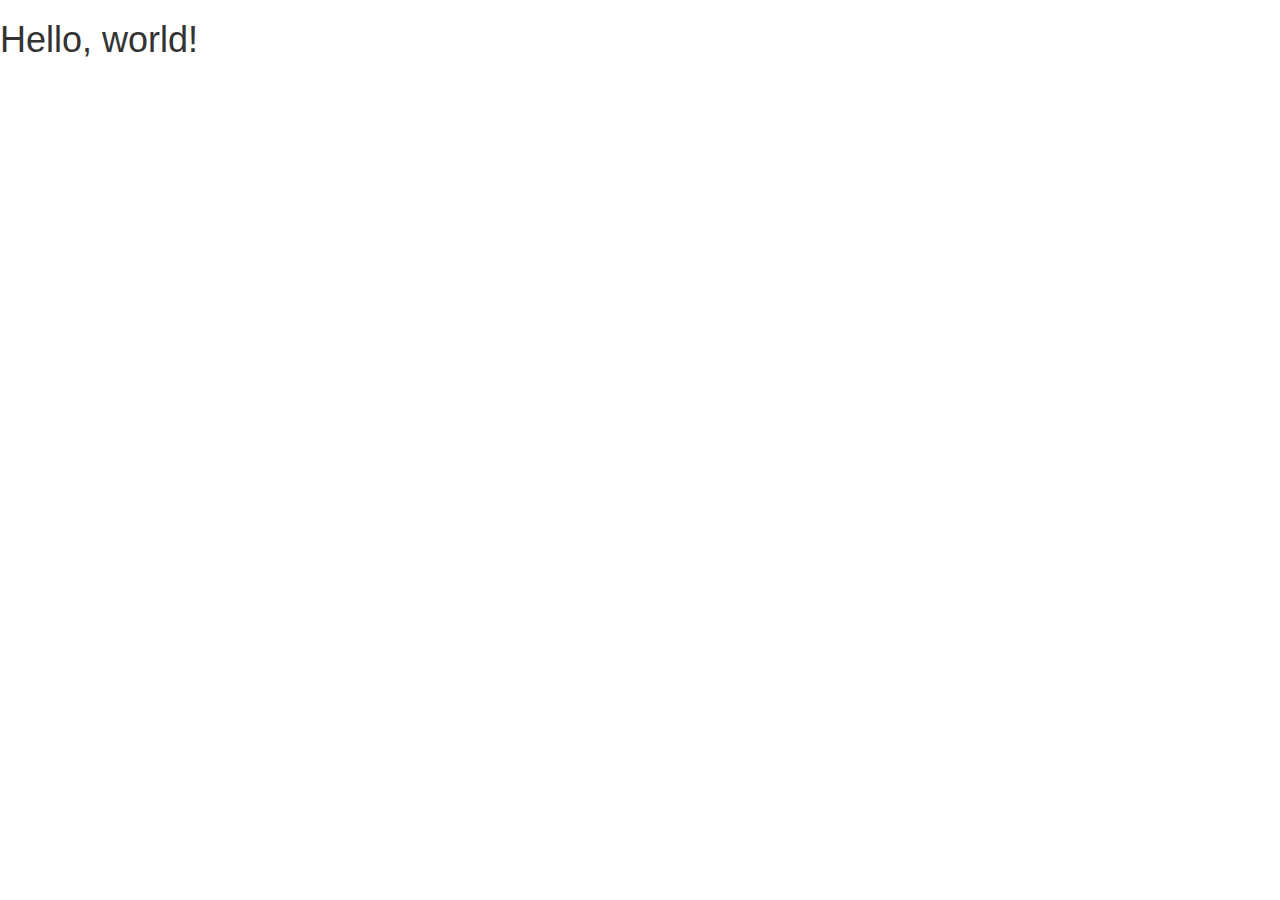
==== index.html @ ea192b1f "first commit" ====
<!DOCTYPE html>
<html lang="ja">
  <head>
    <meta charset="utf-8">
    <meta http-equiv="X-UA-Compatible" content="IE=edge">
    <meta name="viewport" content="width=device-width, initial-scale=1">
    <title>Bootstrap Sample</title>
    <!-- BootstrapのCSS読み込み -->
    <link rel="stylesheet" href="//maxcdn.bootstrapcdn.com/bootstrap/3.3.5/css/bootstrap.min.css">
    <!-- jQuery読み込み -->
    <script src="//ajax.googleapis.com/ajax/libs/jquery/1.11.3/jquery.min.js"></script>
    <!-- BootstrapのJS読み込み -->
    <script src="//maxcdn.bootstrapcdn.com/bootstrap/3.3.5/js/bootstrap.min.js"></script>
  </head>
  <body>
    <h1>Hello, world!</h1>
  </body>
</html>
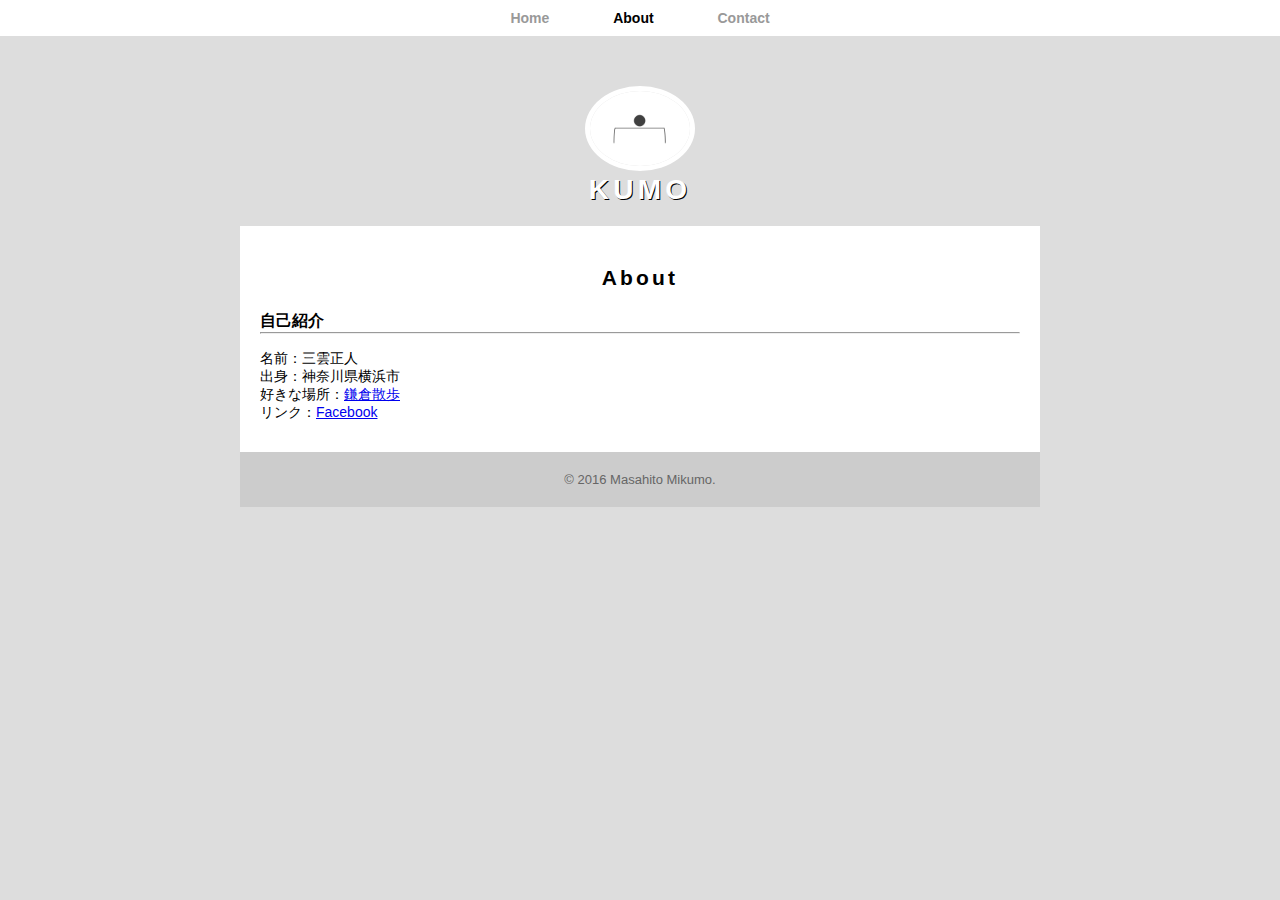
==== commit 14369534: "first commit" ====
--- a/index.html
+++ b/index.html
@@ -2,17 +2,41 @@
 <html lang="ja">
   <head>
     <meta charset="utf-8">
-    <meta http-equiv="X-UA-Compatible" content="IE=edge">
-    <meta name="viewport" content="width=device-width, initial-scale=1">
-    <title>Bootstrap Sample</title>
-    <!-- BootstrapのCSS読み込み -->
-    <link rel="stylesheet" href="//maxcdn.bootstrapcdn.com/bootstrap/3.3.5/css/bootstrap.min.css">
-    <!-- jQuery読み込み -->
-    <script src="//ajax.googleapis.com/ajax/libs/jquery/1.11.3/jquery.min.js"></script>
-    <!-- BootstrapのJS読み込み -->
-    <script src="//maxcdn.bootstrapcdn.com/bootstrap/3.3.5/js/bootstrap.min.js"></script>
+    <title> Mikumo masahito! </title>
+    <meta name="description" content="三雲正人の自己紹介サイト">
+    <link rel="stylesheet" href="index.css">
   </head>
   <body>
-    <h1>Hello, world!</h1>
+    <header>
+      <nav>
+        <ul>
+          <li><a href="home.html">Home</a></li>
+          <li><a href="about.html" class="selected">About</a></li>
+          <li><a href="contact.html">Contact</a></li>
+        </ul>
+      </nav>
+      <div id="logo">
+        <img src="s.jpg" alt="">
+        <h1>KUMO</h1>
+      </div>
+    </header>
+    <div class="container">
+      <section>
+        <h2>About</h2>
+        <h3>自己紹介</h3>
+        <hr>
+        <br>
+        <p>名前：三雲正人</p>
+        <p>出身：神奈川県横浜市</p>
+        <p>好きな場所：<a href="https://ja.wikipedia.org/wiki/%E9%8E%8C%E5%80%89" target="_blank">鎌倉散歩</a></p>        
+        <p>リンク：<a href="https://www.facebook.com/?ref=cws" target="_blank">Facebook</a></p>
+
+      </section>
+      <footer>
+        <p>&copy; 2016 Masahito Mikumo.</p>
+      </footer>
+    </div>
+    
+    
   </body>
 </html>--- a/index.css
+++ b/index.css
@@ -0,0 +1,89 @@
+* {
+  margin: 0;
+  padding: 0;
+}
+
+body {
+  font-family:  "メイリオ", sans-serif;
+  background-color: #ddd;
+  font-size: 14px;
+}
+
+
+
+header {
+  background-image: url("bg.jpg");
+  background-position: center center;
+  background-size: cover;
+  background-repeat: no-repeat;
+  padding-bottom: 100px;
+}
+
+#logo {
+  padding: 20px 0;
+  text-align: center;
+}
+
+#logo img {
+  max-width: 100px;
+  border: 5px solid #fff;
+  border-radius: 100%;
+}
+
+#logo h1 {
+  letter-spacing: 0.15em;
+  color: #fff;
+  text-shadow: 1px 1px 0px #000;
+}
+
+nav {
+  margin: 0 0 30px 0;
+  padding: 10px 0;
+  text-align: center;
+  background-color: #fff;
+}
+
+nav ul {
+  margin: 0 10px;
+  padding: 0;
+}
+
+nav ul li {
+  margin: 0 20px;
+  display: inline-block;
+}
+
+nav ul li a {
+  padding: 15px 10px;
+  text-decoration: none;
+  color: #999;
+  font-weight: bold;
+}
+
+nav ul li a.selected {
+  color: #000;
+}
+
+.container {
+  max-width: 800px;
+  margin: -100px auto 0;
+  background-color: #fff;
+}
+
+section {
+  padding: 30px 20px;
+}
+
+section h2 {
+  padding: 10px 0 20px 0;
+  text-align: center;
+  letter-spacing: 0.15em;
+}
+
+footer {
+  padding: 20px 0;
+  font-size: 93%;
+  text-align: center;
+  background-color: #ccc;
+  color: #666;
+}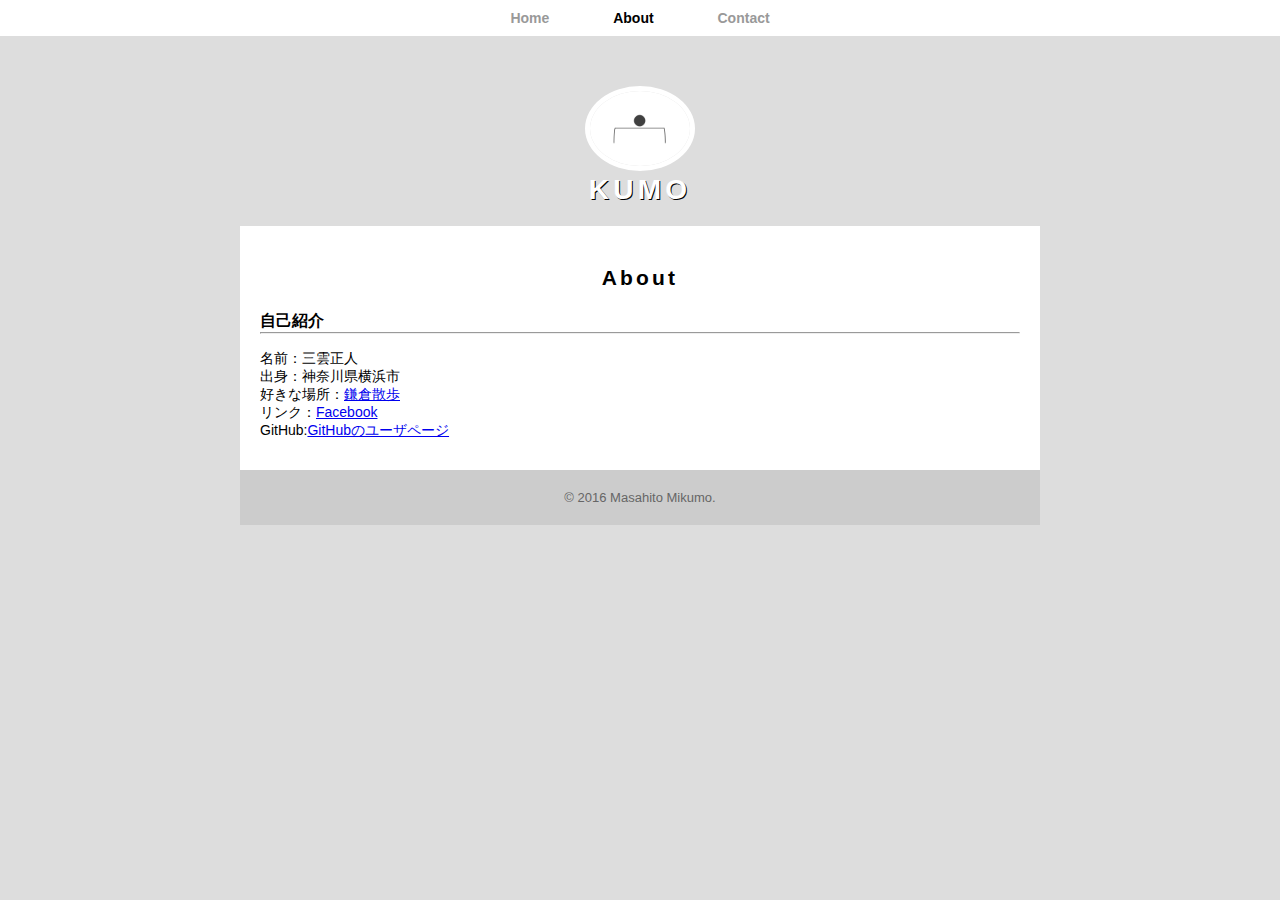
==== commit 607f735c: "first commit" ====
--- a/index.html
+++ b/index.html
@@ -3,7 +3,7 @@
   <head>
     <meta charset="utf-8">
     <title> Mikumo masahito! </title>
-    <meta name="description" content="三雲正人の自己紹介サイト">
+    <meta name="description" content="三雲正人の自己紹介サイト"/>
     <link rel="stylesheet" href="index.css">
   </head>
   <body>
@@ -30,7 +30,9 @@
         <p>出身：神奈川県横浜市</p>
         <p>好きな場所：<a href="https://ja.wikipedia.org/wiki/%E9%8E%8C%E5%80%89" target="_blank">鎌倉散歩</a></p>        
         <p>リンク：<a href="https://www.facebook.com/?ref=cws" target="_blank">Facebook</a></p>
-
+        <p>GitHub:<a href="https://github.com/mikumo" target="_blank">GitHubのユーザページ</a></p>
+          
+        </p>
       </section>
       <footer>
         <p>&copy; 2016 Masahito Mikumo.</p>
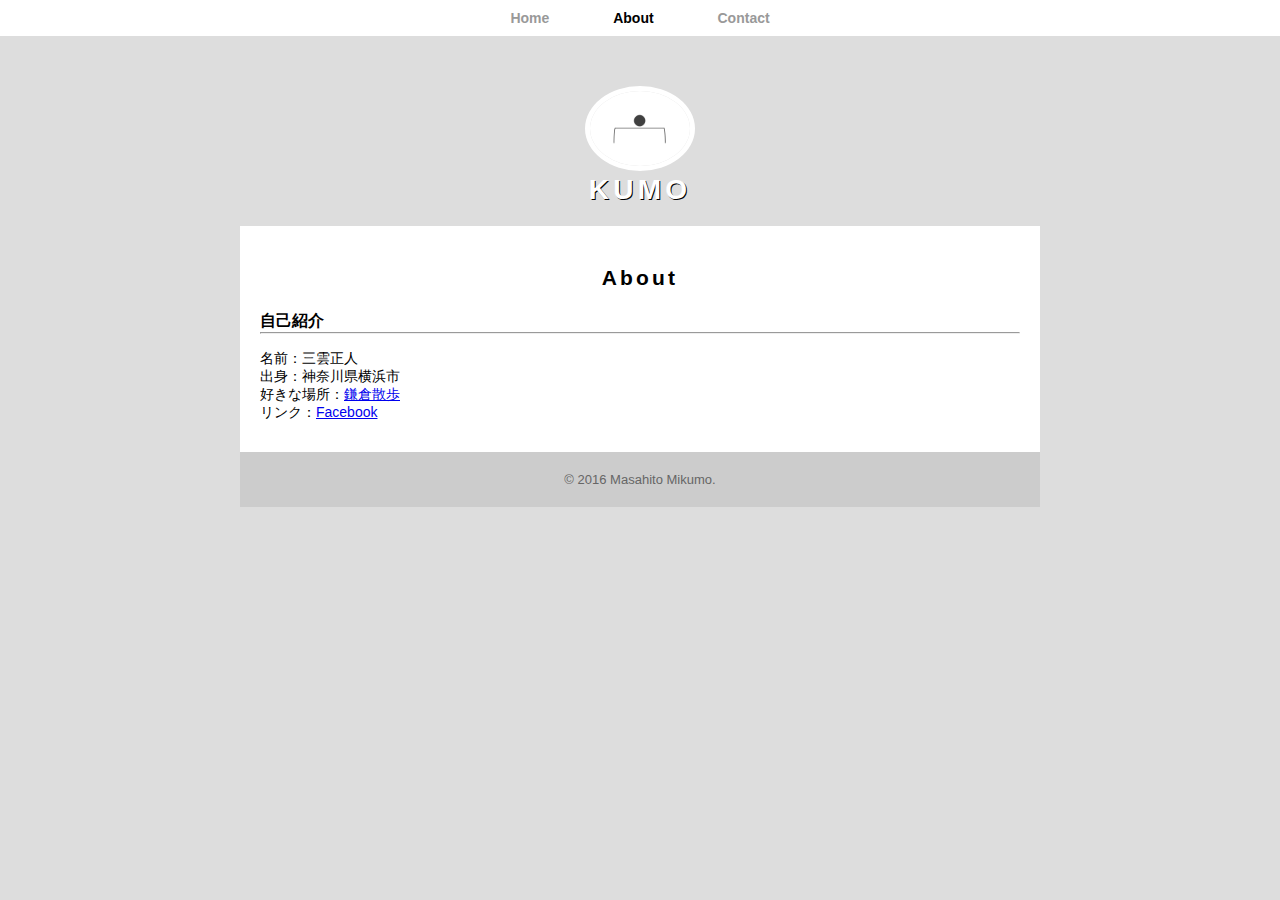
==== commit 33d38a15: "first commit" ====
--- a/index.html
+++ b/index.html
@@ -30,7 +30,6 @@
         <p>出身：神奈川県横浜市</p>
         <p>好きな場所：<a href="https://ja.wikipedia.org/wiki/%E9%8E%8C%E5%80%89" target="_blank">鎌倉散歩</a></p>        
         <p>リンク：<a href="https://www.facebook.com/?ref=cws" target="_blank">Facebook</a></p>
-        <p>GitHub:<a href="https://github.com/mikumo" target="_blank">GitHubのユーザページ</a></p>
           
         </p>
       </section>
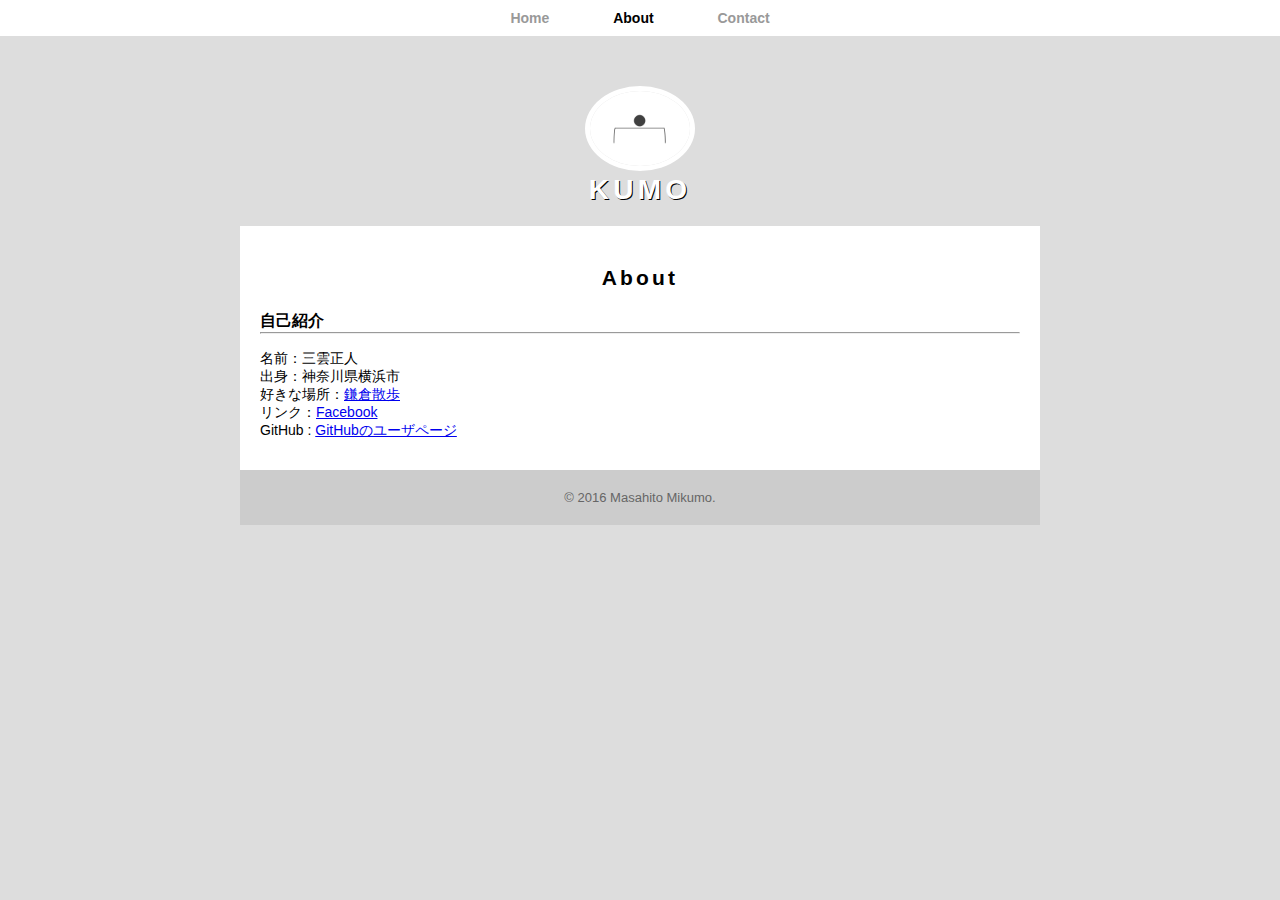
==== commit 363edad3: "first commit" ====
--- a/index.html
+++ b/index.html
@@ -30,6 +30,7 @@
         <p>出身：神奈川県横浜市</p>
         <p>好きな場所：<a href="https://ja.wikipedia.org/wiki/%E9%8E%8C%E5%80%89" target="_blank">鎌倉散歩</a></p>        
         <p>リンク：<a href="https://www.facebook.com/?ref=cws" target="_blank">Facebook</a></p>
+        <p>GitHub : <a href="https://github.com/mikumo" target="_blank">GitHubのユーザページ</a></p>
           
         </p>
       </section>
